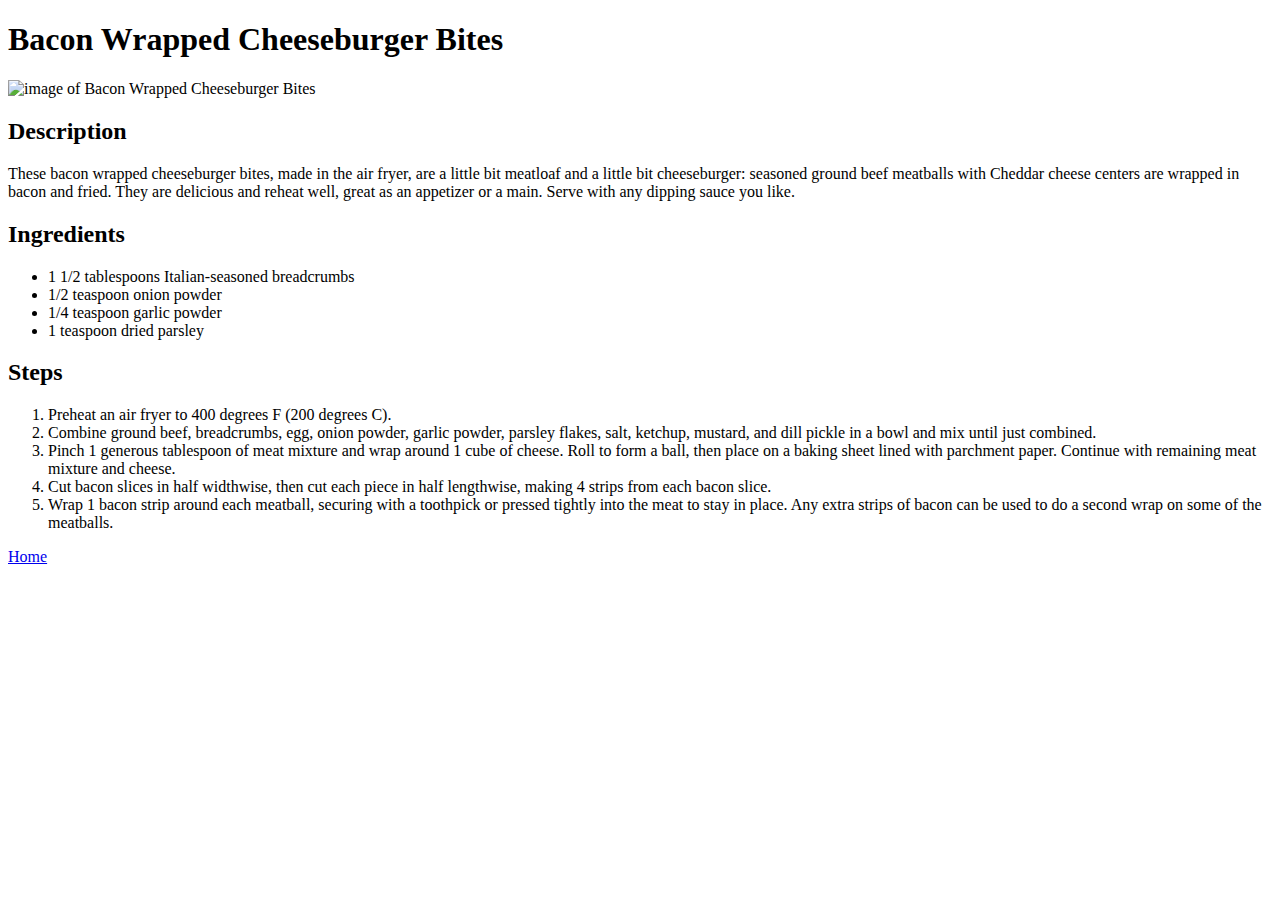
==== recipes/almond-chicken.html @ 1ac9255b "Add 2 more recipes" ====
<!DOCTYPE html>
<html lang="en">
<head>
    <meta charset="UTF-8">
    <meta name="viewport" content="width=device-width, initial-scale=1.0">
    <title>Bacon recipe</title>
</head>
<body>
    <h1>Bacon Wrapped Cheeseburger Bites</h1>
    <img src="https://www.allrecipes.com/thmb/_CGY3n4AtlJkhPYrYCzuhuGt7Io=/120x80/filters:no_upscale():max_bytes(150000):strip_icc():format(webp)/11682891_Almond-Chicken-Stir-Fry_Brenda-Venable_4x3-17fc6745c15647d0b4e4797179bb01dd.jpg" alt="image of Bacon Wrapped Cheeseburger Bites">
    <h2>Description</h2>
    <p>
        These bacon wrapped cheeseburger bites, made in the air fryer, are a little bit meatloaf and a little bit cheeseburger: seasoned ground beef meatballs with Cheddar cheese centers are wrapped in bacon and fried. They are delicious and reheat well, great as an appetizer or a main. Serve with any dipping sauce you like.
    </p>
    <h2>Ingredients</h2>
    <ul>
        <li>
            1 1/2 tablespoons Italian-seasoned breadcrumbs
        </li>
        <li>
            1/2 teaspoon onion powder
        </li>
        <li>
            1/4 teaspoon garlic powder
        </li>
        <li>
            1 teaspoon dried parsley
        </li>
    </ul>
    <h2>Steps</h2>
    <ol>
        <li>
            Preheat an air fryer to 400 degrees F (200 degrees C).
        </li>
        <li>
            Combine ground beef, breadcrumbs, egg, onion powder, garlic powder, parsley flakes, salt, ketchup, mustard, and dill pickle in a bowl and mix until just combined.
        </li>
        <li>
            Pinch 1 generous tablespoon of meat mixture and wrap around 1 cube of cheese. Roll to form a ball, then place on a baking sheet lined with parchment paper. Continue with remaining meat mixture and cheese.
        </li>
        <li>
            Cut bacon slices in half widthwise, then cut each piece in half lengthwise, making 4 strips from each bacon slice.
        </li>
        <li>
            Wrap 1 bacon strip around each meatball, securing with a toothpick or pressed tightly into the meat to stay in place. Any extra strips of bacon can be used to do a second wrap on some of the meatballs.
        </li>
    </ol>
    <a href="../index.html">Home</a>
</body>
</html>
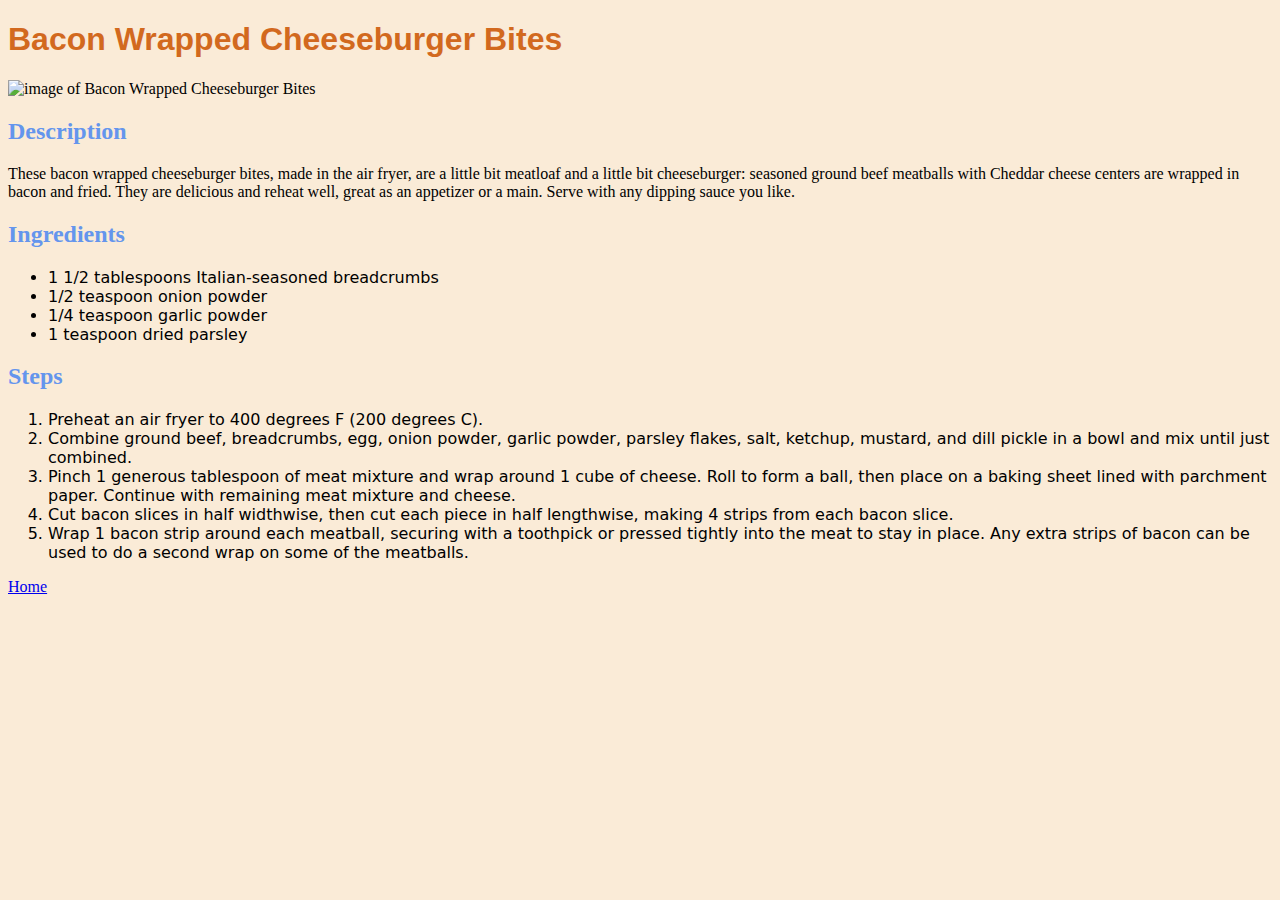
==== commit a9ff158b: "add some styles" ====
--- a/recipes/almond-chicken.html
+++ b/recipes/almond-chicken.html
@@ -4,6 +4,8 @@
     <meta charset="UTF-8">
     <meta name="viewport" content="width=device-width, initial-scale=1.0">
     <title>Bacon recipe</title>
+    <link rel="stylesheet" href="../style.css">
+
 </head>
 <body>
     <h1>Bacon Wrapped Cheeseburger Bites</h1>
--- a/style.css
+++ b/style.css
@@ -0,0 +1,16 @@
+* {
+    background-color: antiquewhite;
+}
+h1 {
+    color:chocolate;
+    font-family:'Segoe UI', Tahoma, Geneva, Verdana, sans-serif;
+}
+
+li {
+    font-family:system-ui, -apple-system, BlinkMacSystemFont, 'Segoe UI', Roboto, Oxygen, Ubuntu, Cantarell, 'Open Sans', 'Helvetica Neue', sans-serif;
+}
+
+h2 {
+     color:cornflowerblue;
+}
+
